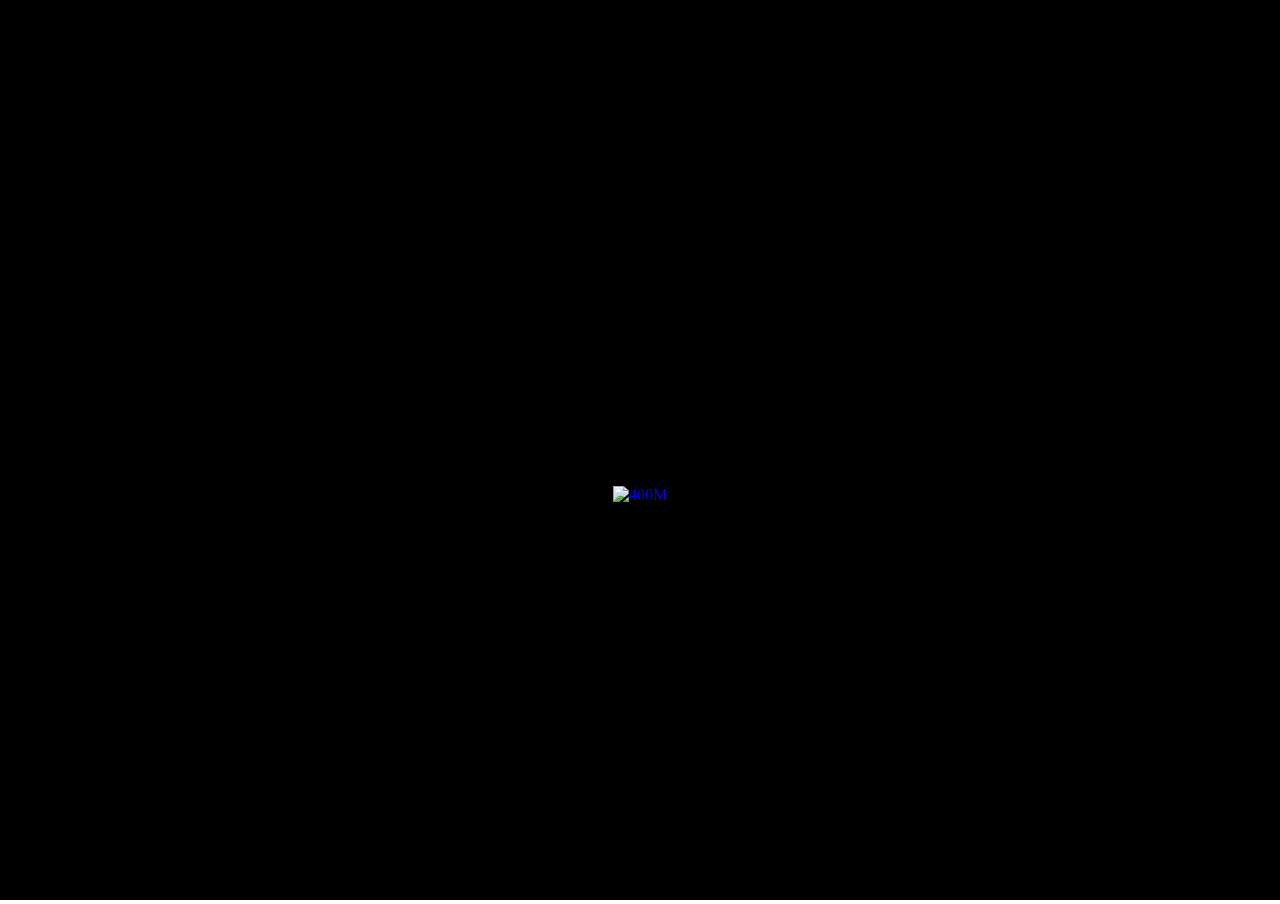
==== splash.html @ f6ae8927 "Initial commit" ====
<!-- Copyright Ryan Beck 2019 -->
<!-- 400M logo by Alex Furrh -->

<!DOCTYPE html>
<html>
  <head>
    <!-- title -->
    <title>400M</title>
    <!-- icons -->
    <!-- <link rel="shortcut icon" href="indeximages/scimicon.png"> -->
    <!-- p5.js setup -->
    <meta name="viewport" width=device-width, initial-scale=1.0, maximum-scale=1.0, user-scalable=0>
    <style> body {padding: 0; margin: 0;} </style>
    <script src="p5.min.js"></script>
    <script src="addons/p5.dom.min.js"></script>
    <script src="splashanimation.js"></script>
    <!-- style sheet -->
    <link rel="stylesheet" type="text/css" href="splash.css">
  </head>

  <body>
    <a href="index.html">
      <img src="splashimages/400mtransparent2.png" alt="400M" ID="center"  class="size">
    </a>
  </body>
</html>
---- splash.css ----
<!-- Copyright Ryan Beck 2019 -->

/*----------------------------------------------------------------------*/
/*size of image*/
.size {
	width: 25%;
	height: 25%;
}
/*----------------------------------------------------------------------*/
/*contains centered box*/
#center {
	position: fixed;
	
	/*centers text in middle of page*/
	top: 55%;
  	left: 50%;
  	transform: translate(-50%, -50%);
}

/*----------------------------------------------------------------------*/
/*class for fade in effect*/
.fade {
    -webkit-animation: fadein 5s; /* Safari, Chrome and Opera > 12.1 */
       -moz-animation: fadein 5s; /* Firefox < 16 */
        -ms-animation: fadein 5s; /* Internet Explorer */
         -o-animation: fadein 5s; /* Opera < 12.1 */
            animation: fadein 5s;
}
/*----------------------------------------------------------------------*/
/*these are the keyframes for fade in all browsers*/
@keyframes fadein {
    from { opacity: 0; }
    to   { opacity: 1; }
}

/* Firefox < 16 */
@-moz-keyframes fadein {
    from { opacity: 0; }
    to   { opacity: 1; }
}

/* Safari, Chrome and Opera > 12.1 */
@-webkit-keyframes fadein {
    from { opacity: 0; }
    to   { opacity: 1; }
}

/* Internet Explorer */
@-ms-keyframes fadein {
    from { opacity: 0; }
    to   { opacity: 1; }
}

/* Opera < 12.1 */
@-o-keyframes fadein {
    from { opacity: 0; }
    to   { opacity: 1; }
}
/*----------------------------------------------------------------------*/
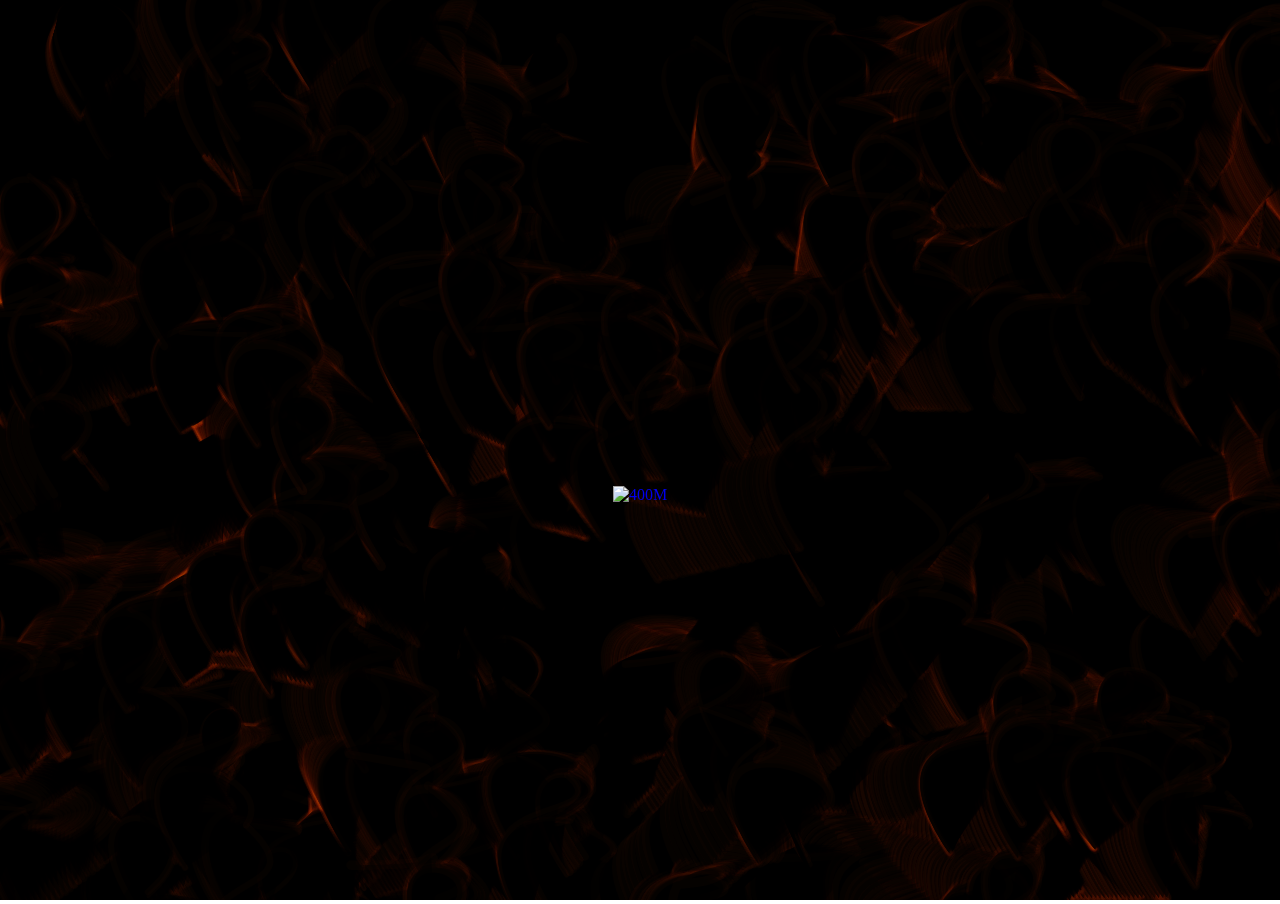
==== commit e5d4bb32: "splash page background" ====
--- a/splash.html
+++ b/splash.html
@@ -13,14 +13,14 @@
     <style> body {padding: 0; margin: 0;} </style>
     <script src="p5.min.js"></script>
     <script src="addons/p5.dom.min.js"></script>
-    <script src="splashanimation.js"></script>
+    <script src="splashanimation3.js"></script>
     <!-- style sheet -->
     <link rel="stylesheet" type="text/css" href="splash.css">
   </head>
 
   <body>
     <a href="index.html">
-      <img src="splashimages/400mtransparent2.png" alt="400M" ID="center"  class="size">
+      <img src="splashimages/400mtransparent.png" alt="400M" ID="center"  class="size">
     </a>
   </body>
 </html>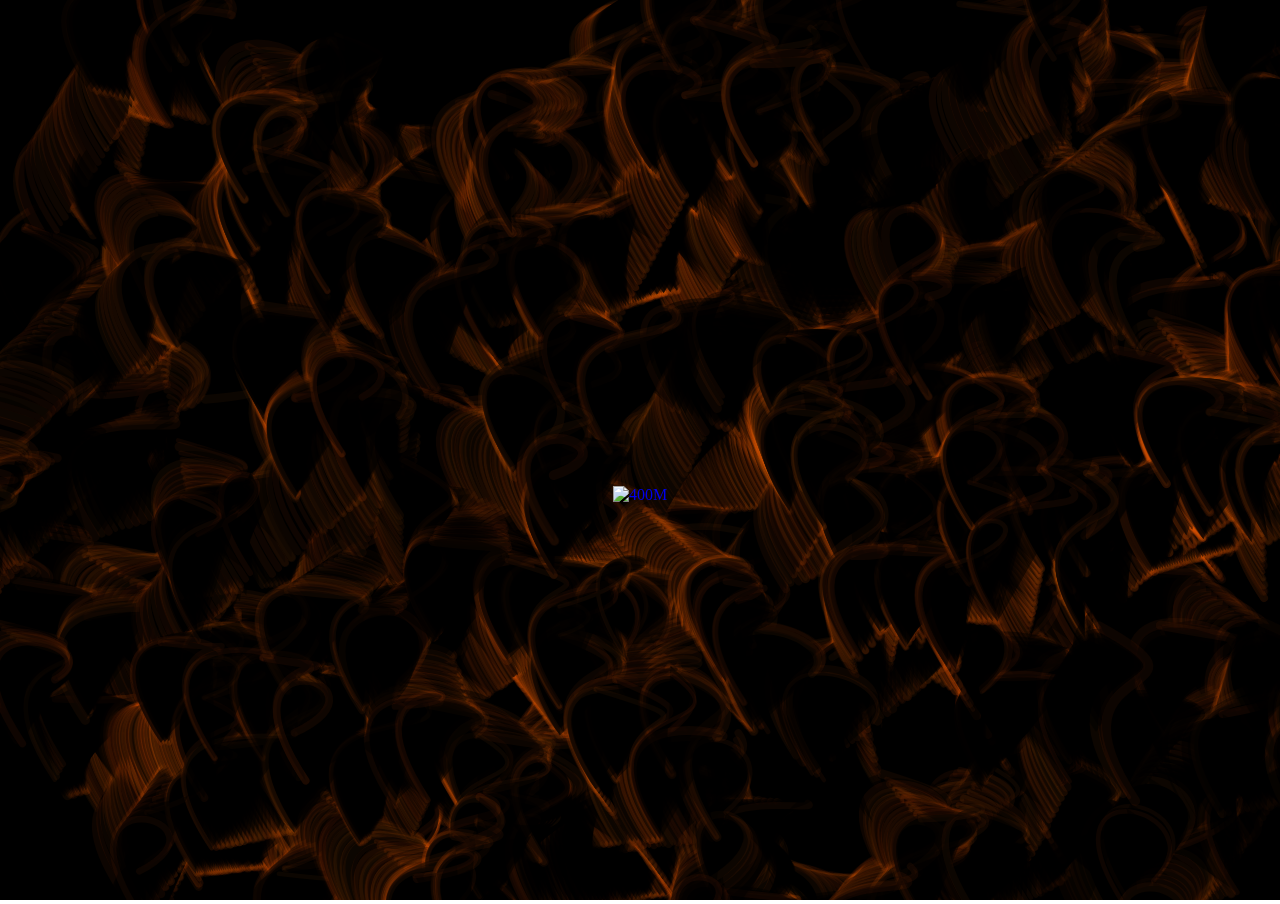
==== commit 8df057a2: "load content before viewable" ====
--- a/splash.html
+++ b/splash.html
@@ -8,6 +8,8 @@
     <title>400M</title>
     <!-- icons -->
     <!-- <link rel="shortcut icon" href="indeximages/scimicon.png"> -->
+    <!-- jQuery -->
+    <script src="https://ajax.googleapis.com/ajax/libs/jquery/3.3.1/jquery.min.js"></script>
     <!-- p5.js setup -->
     <meta name="viewport" width=device-width, initial-scale=1.0, maximum-scale=1.0, user-scalable=0>
     <style> body {padding: 0; margin: 0;} </style>
@@ -16,11 +18,12 @@
     <script src="splashanimation3.js"></script>
     <!-- style sheet -->
     <link rel="stylesheet" type="text/css" href="splash.css">
+
   </head>
 
   <body>
     <a href="index.html">
-      <img src="splashimages/400mtransparent.png" alt="400M" ID="center"  class="size">
+      <img src="splashimages/400mtransparent.png" alt="400M" ID="center" class="fade" class="size">
     </a>
   </body>
 </html>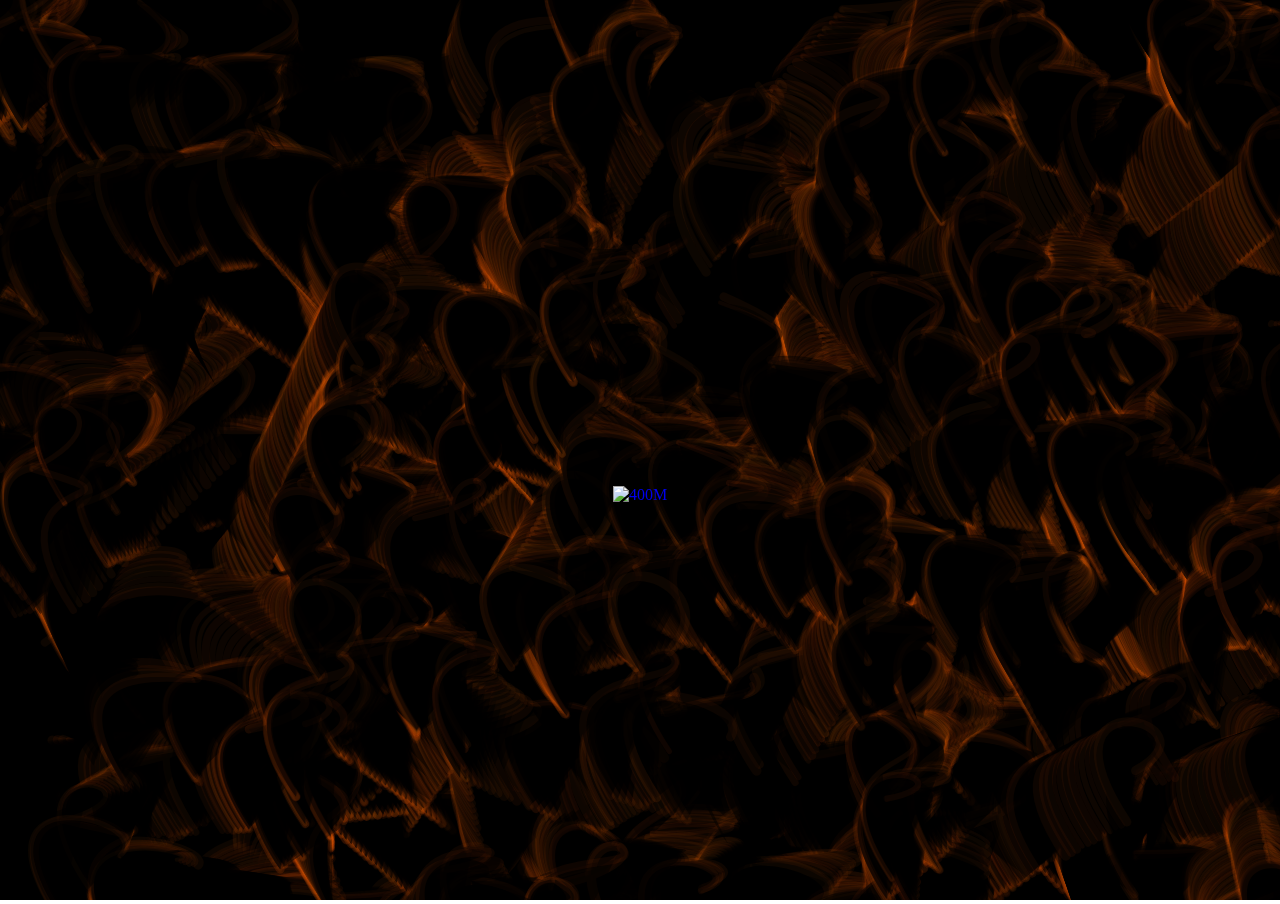
==== commit de4d9d99: "index" ====
--- a/splash.html
+++ b/splash.html
@@ -5,9 +5,9 @@
 <html>
   <head>
     <!-- title -->
-    <title>400M</title>
+    <title>400M [enter]</title>
     <!-- icons -->
-    <!-- <link rel="shortcut icon" href="indeximages/scimicon.png"> -->
+    <link rel="shortcut icon" href="images/lizard_icon_temp.png">
     <!-- jQuery -->
     <script src="https://ajax.googleapis.com/ajax/libs/jquery/3.3.1/jquery.min.js"></script>
     <!-- p5.js setup -->
